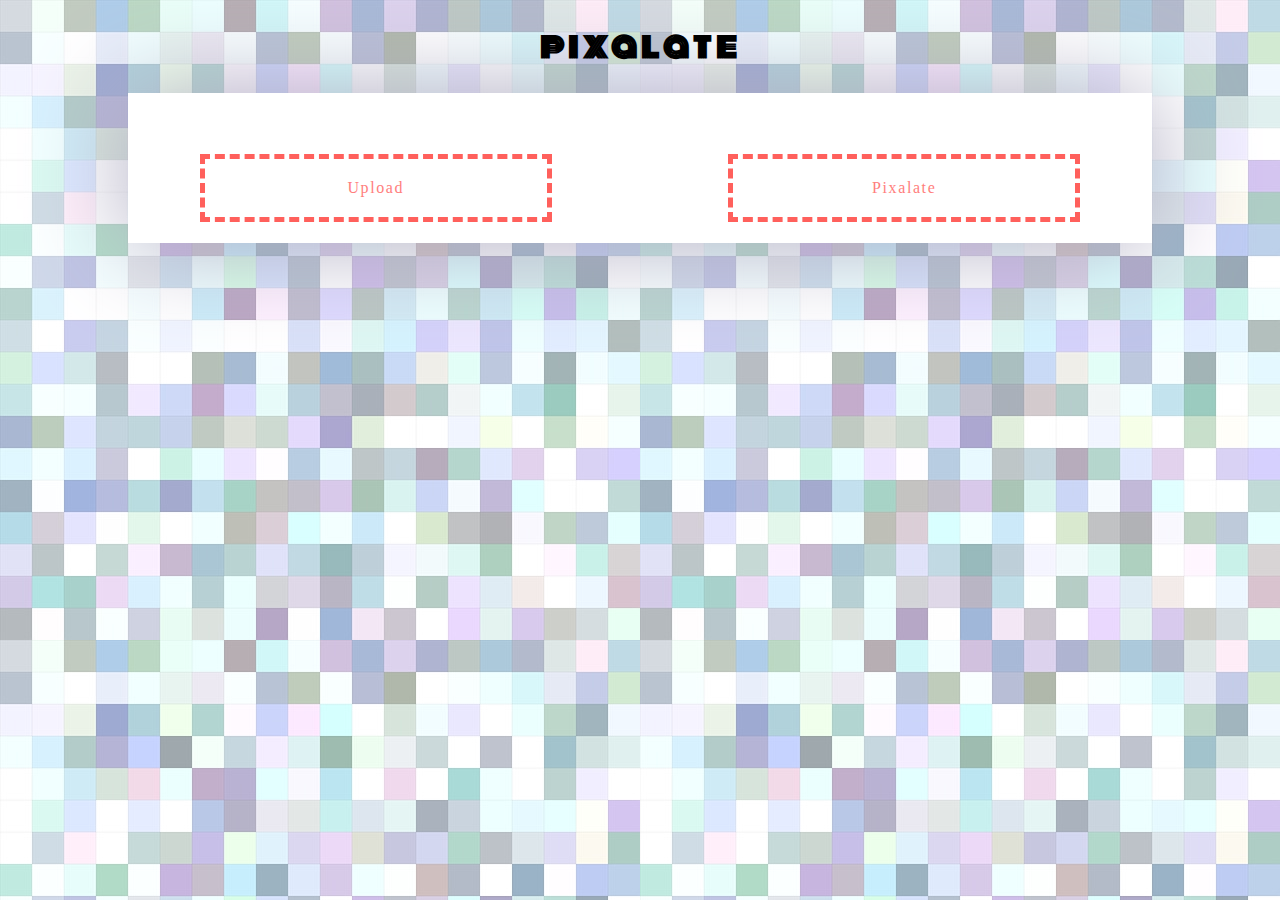
==== imageupload.html @ e3f6d419 "first commit" ====
<!DOCTYPE html>
<html lang="en">

<head>
    <meta charset="UTF-8">
    <meta name="viewport" content="width=device-width, initial-scale=1.0">
    <link rel="stylesheet" type="text/css" href="css/mainstyle.css">

    <title>Document</title>
</head>

<body>
    <section class="overlay">
        <h1 class="title"> pixalate</h1>
        <div class="wrapper">
            <!-- <div class="img-container" id="container">
                <img id="sample">
                <img id="sample">
            </div> -->
            <div class="img-container" id="imagePut">
                <img id="imgUploaded" />
            </div>

            <div class="btn-container">
                <div class=" btn2-wrapper">
                    <input type="file" class="input-file" id="file">
                    <label class="file" for="file">
                        <span class="filename"> Upload</span>

                    </label>
                </div>

                <div class="btn2-wrapper" id="pixel-btn">
                    <input type="button" class="input-file">
                    <label class="file sample1" for="button">
                        <span class="filename"> Pixalate </span>
                    </label>
                </div>
            </div>
        </div>



    </section>
    <script src="script/pixalate2.js"></script>
</body>

</html>
---- css/mainstyle.css ----
@import url('https://fonts.googleapis.com/css2?family=Monoton&display=swap');

html {
    box-sizing: border-box;
  }
  *, *:before, *:after {
    box-sizing: inherit;
  }
  body{
      margin: 0px;
      padding: 0px;
      background-image: url('../images/bg.jpg');    

  }

.title{
    font-size: 2em;
    font-family: 'monoton', cursive;
    margin: 10 auto;
    text-align: center;
    letter-spacing: 0.1em;
}
.input-file {
    display: none;
}
.file1{
    /* border: 2px dashed gray; */
    padding: 20px;
    cursor: pointer;
    opacity: 0.8;
    transition: transform .2s; 
}
.file1:hover{
    opacity: 1;
    transform: scale(1.1)

}

.upload-icon{
    margin:auto;
    text-align: center;
    cursor: pointer;
}

.btn-wrapper{
    display: flex;
    justify-content: center;
    border: 5px dashed #FF605C;
    color:#FF605C;
    font-family: 'pixelfont';
    margin-bottom: 1%;
}

.img-container {
    padding: 2%;
    width: 90%;
    display: flex;
    justify-content: space-between;
}

.sample{
    border: 10px solid lightgray;
    width: 40%;
}
/* .overlay{
    opacity:1;
    position:fixed;
    width:100%;
    height:100%;
    top:0px;
    left:0px;
    z-index:-1;
    background-image: url('../images/bg.jpg');    
    display: flex;
    flex-direction: column;

} */
.wrapper{
    text-align: center;
    background: #FFFFFF;
    box-shadow: 0px 0px 100px #ADAAC0;
    width: 80%;
    margin: auto;  
    display: flex;
    flex-direction: column;
    align-items: center;
    justify-content: space-around;
    margin-bottom: 5%;
}
.filename{
    font-family: 'pixelfont';
   
}

/* Css for next page */

.btn-container{
    padding: 2%;
    width: 90%;
    display: flex;
    justify-content: space-between;
}

.btn2-wrapper{
    display: flex;
    justify-content: center;
    border: 5px dashed #FF605C;
    color:#FF605C;
    width: 40%; 
    letter-spacing: 0.1em;
}


.file{
    /* border: 2px dashed gray; */
    padding: 20px;
    cursor: pointer;
    opacity: 0.8;
    transition: transform .2s; 
}
.file:hover{
    opacity: 1;
    transform: scale(1.2);
}


@media (max-width:500px)  { 
    .wrapper{
        text-align: center;
        background: #FFFFFF;
        box-shadow: 0px 0px 100px #ADAAC0;
        width: 80%;
        margin: auto;  
        display: flex;
        flex-direction: row-reverse;
        align-items: center;
        justify-content: space-around;
        margin-bottom: 5%;
    }
    .img-container {
        padding: 2%;
        display: flex;
        flex-direction: column;
        align-content: space-between;
        justify-content: center;
        flex-basis: 95%;
    }
    .btn-container{
        display: flex;
        flex-direction:column;
        flex-basis: 5%;

    }
}
 /* tablet, landscape iPad, lo-res laptops ands desktops */ 
@media (max-width:900px)  {
    .wrapper{
        text-align: center;
        background: #FFFFFF;
        box-shadow: 0px 0px 100px #ADAAC0;
        width: 95%;
        margin: auto;  
        display: flex;
        flex-direction: row-reverse;
        justify-content: space-around;
    }
    .img-container {
        padding: 2%;
        display: flex;
        flex-direction: column;
        align-content: space-between;
        justify-content: center;
        flex-basis: 90%;
    }
    .sample{
        border: 10px solid lightgray;
        width: 90%;
    }

    .btn-container{
        flex-basis: 10%;
        display: flex;
        flex-direction:column;
    }
    .btn2-wrapper{
        display: flex;
        justify-content: center;
        border: 3px dashed #FF605C;
        color:#FF605C;
        margin-bottom: 10%;
        padding: 5%;

    }
    .filename{
        writing-mode:vertical-lr;
        transform: rotate(180deg);

    }
}
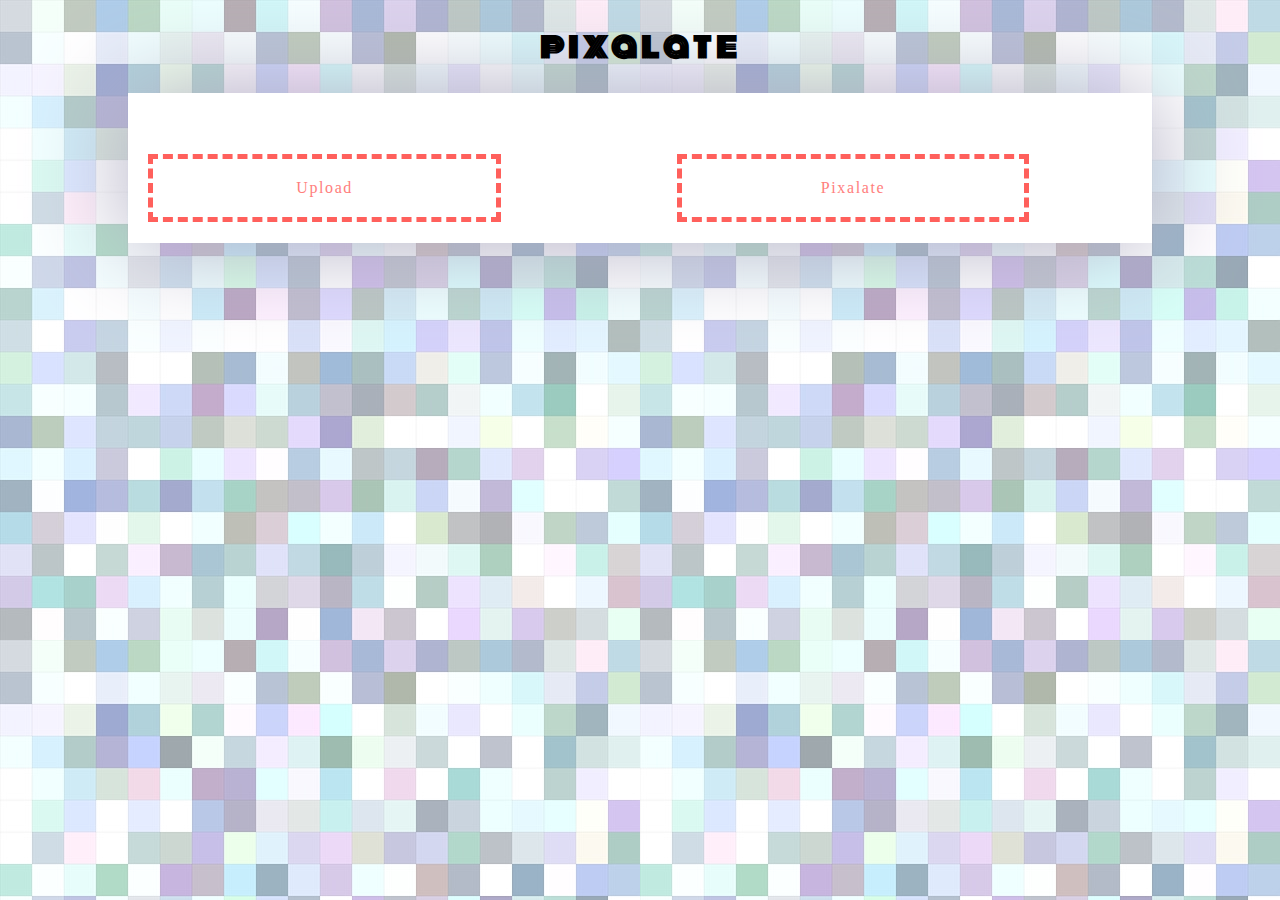
==== commit 0a8ca900: "fixed css flex on wraper1" ====
--- a/imageupload.html
+++ b/imageupload.html
@@ -32,7 +32,7 @@
 
                 <div class="btn2-wrapper" id="pixel-btn">
                     <input type="button" class="input-file">
-                    <label class="file sample1" for="button">
+                    <label class="file" for="button">
                         <span class="filename"> Pixalate </span>
                     </label>
                 </div>
--- a/css/mainstyle.css
+++ b/css/mainstyle.css
@@ -51,6 +51,21 @@
     font-family: 'pixelfont';
     margin-bottom: 1%;
 }
+.btn-wrapper1{
+    display: flex;
+    justify-content: center;
+    border: 5px dashed #FF605C;
+    color:#FF605C;
+    font-family: 'pixelfont';
+    margin-bottom: 1%;
+}
+
+.img-container1 {
+    padding: 2%;
+    width: 90%;
+    display: flex;
+    justify-content: space-between;
+}
 
 .img-container {
     padding: 2%;
@@ -62,6 +77,10 @@
 .sample{
     border: 10px solid lightgray;
     width: 40%;
+}
+.sample1{
+    border: 10px solid lightgray;
+    width: 75%;
 }
 /* .overlay{
     opacity:1;
@@ -84,13 +103,23 @@
     margin: auto;  
     display: flex;
     flex-direction: column;
+    margin-bottom: 5%;
+}
+.wrapper1{
+    text-align: center;
+    background: #FFFFFF;
+    box-shadow: 0px 0px 100px #ADAAC0;
+    width: 90%;
+    margin: auto;  
+    display: flex;
+    flex-direction: column;
     align-items: center;
+    align-content: flex-start;
     justify-content: space-around;
     margin-bottom: 5%;
 }
 .filename{
     font-family: 'pixelfont';
-   
 }
 
 /* Css for next page */
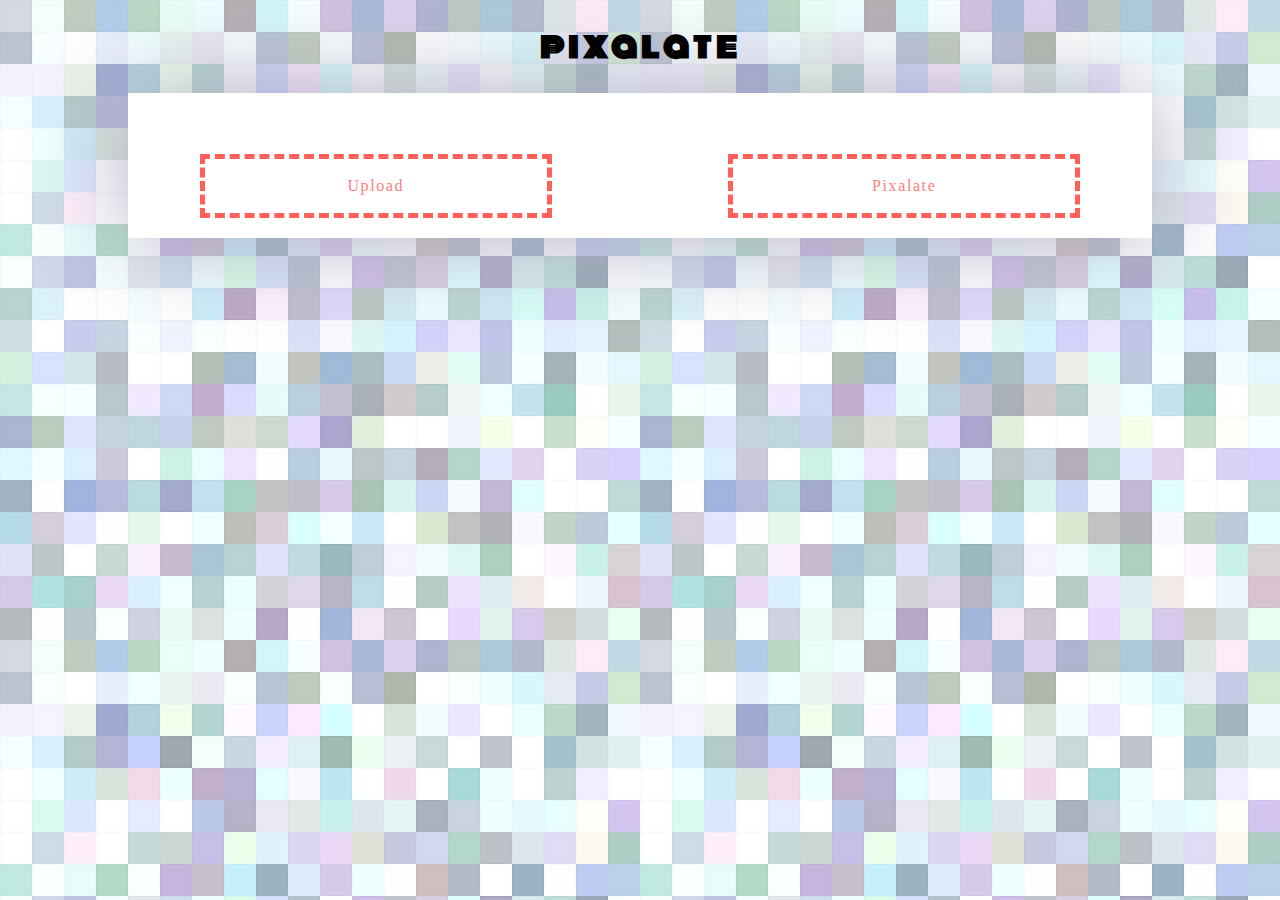
==== commit 7438a63f: "test text overflow imageupload.html" ====
--- a/imageupload.html
+++ b/imageupload.html
@@ -31,8 +31,8 @@
                 </div>
 
                 <div class="btn2-wrapper" id="pixel-btn">
-                    <input type="button" class="input-file">
-                    <label class="file" for="button">
+                    <input type="button" class="input-file" id="input-file">
+                    <label class="file" for="input-file">
                         <span class="filename"> Pixalate </span>
                     </label>
                 </div>
--- a/css/mainstyle.css
+++ b/css/mainstyle.css
@@ -26,14 +26,25 @@
 }
 .file1{
     /* border: 2px dashed gray; */
-    padding: 20px;
+    padding: 0.5em;
     cursor: pointer;
     opacity: 0.8;
     transition: transform .2s; 
 }
 .file1:hover{
     opacity: 1;
-    transform: scale(1.1)
+    transform: scale(1.1);
+}
+
+.file{
+    cursor: pointer;
+    opacity: 0.8;
+    transition: transform .2s; 
+
+}
+.file:hover{
+    opacity: 1;
+    transform: scale(1.5);
 
 }
 
@@ -42,8 +53,7 @@
     text-align: center;
     cursor: pointer;
 }
-
-.btn-wrapper{
+.btn-wrapper1{
     display: flex;
     justify-content: center;
     border: 5px dashed #FF605C;
@@ -51,36 +61,25 @@
     font-family: 'pixelfont';
     margin-bottom: 1%;
 }
-.btn-wrapper1{
-    display: flex;
-    justify-content: center;
-    border: 5px dashed #FF605C;
-    color:#FF605C;
-    font-family: 'pixelfont';
-    margin-bottom: 1%;
-}
-
 .img-container1 {
     padding: 2%;
     width: 90%;
     display: flex;
     justify-content: space-between;
 }
-
 .img-container {
     padding: 2%;
     width: 90%;
     display: flex;
     justify-content: space-between;
 }
-
 .sample{
     border: 10px solid lightgray;
     width: 40%;
 }
 .sample1{
     border: 10px solid lightgray;
-    width: 75%;
+    width: 70%;
 }
 /* .overlay{
     opacity:1;
@@ -103,6 +102,11 @@
     margin: auto;  
     display: flex;
     flex-direction: column;
+    align-items: center;
+    align-content: center;
+
+    justify-content: space-around;
+
     margin-bottom: 5%;
 }
 .wrapper1{
@@ -118,9 +122,6 @@
     justify-content: space-around;
     margin-bottom: 5%;
 }
-.filename{
-    font-family: 'pixelfont';
-}
 
 /* Css for next page */
 
@@ -132,25 +133,17 @@
 }
 
 .btn2-wrapper{
-    display: flex;
-    justify-content: center;
+    
     border: 5px dashed #FF605C;
     color:#FF605C;
-    width: 40%; 
     letter-spacing: 0.1em;
-}
-
-
-.file{
-    /* border: 2px dashed gray; */
-    padding: 20px;
-    cursor: pointer;
-    opacity: 0.8;
-    transition: transform .2s; 
-}
-.file:hover{
-    opacity: 1;
-    transform: scale(1.2);
+    padding: 2%;
+}
+
+@media (min-width:900px)  { 
+    .btn2-wrapper{
+        width: 40%;
+    }
 }
 
 
@@ -167,6 +160,23 @@
         justify-content: space-around;
         margin-bottom: 5%;
     }
+    .img-container1 {
+        padding: 2%;
+        width: 90%;
+        display: flex;
+        justify-content: space-between;
+        flex-wrap: wrap;
+    }
+    .sample1{
+        border: 10px solid lightgray;
+        width: 80%;
+    }
+    .upload-icon{
+        margin:auto;
+        text-align: center;
+        cursor: pointer;
+        width: 20px;
+    }
     .img-container {
         padding: 2%;
         display: flex;
@@ -179,7 +189,18 @@
         display: flex;
         flex-direction:column;
         flex-basis: 5%;
-
+        justify-content: space-between;
+        align-items: center;
+
+    }
+    .btn2-wrapper{
+        border: none;
+        color:#FF605C;
+        padding: 2%;
+    }
+    .filename{
+        border: 2px dashed #FF605C;
+        padding: 5px;
     }
 }
  /* tablet, landscape iPad, lo-res laptops ands desktops */ 
@@ -194,6 +215,12 @@
         flex-direction: row-reverse;
         justify-content: space-around;
     }
+    .upload-icon{
+        margin:auto;
+        text-align: center;
+        cursor: pointer;
+        width: 40px;
+    }
     .img-container {
         padding: 2%;
         display: flex;
@@ -208,22 +235,23 @@
     }
 
     .btn-container{
+        display: flex;
+        flex-direction:column;
+        justify-content: space-between;
         flex-basis: 10%;
-        display: flex;
-        flex-direction:column;
+        width: 10%;
+
     }
     .btn2-wrapper{
-        display: flex;
-        justify-content: center;
-        border: 3px dashed #FF605C;
-        color:#FF605C;
-        margin-bottom: 10%;
-        padding: 5%;
-
+        border: none;
+        color:#FF605C; 
+        padding: 2%;
+        margin-bottom: 50%;
     }
     .filename{
-        writing-mode:vertical-lr;
+        border: 2px dashed #FF605C;
+        writing-mode:vertical-rl;
         transform: rotate(180deg);
-
+        padding: 5px;
     }
 }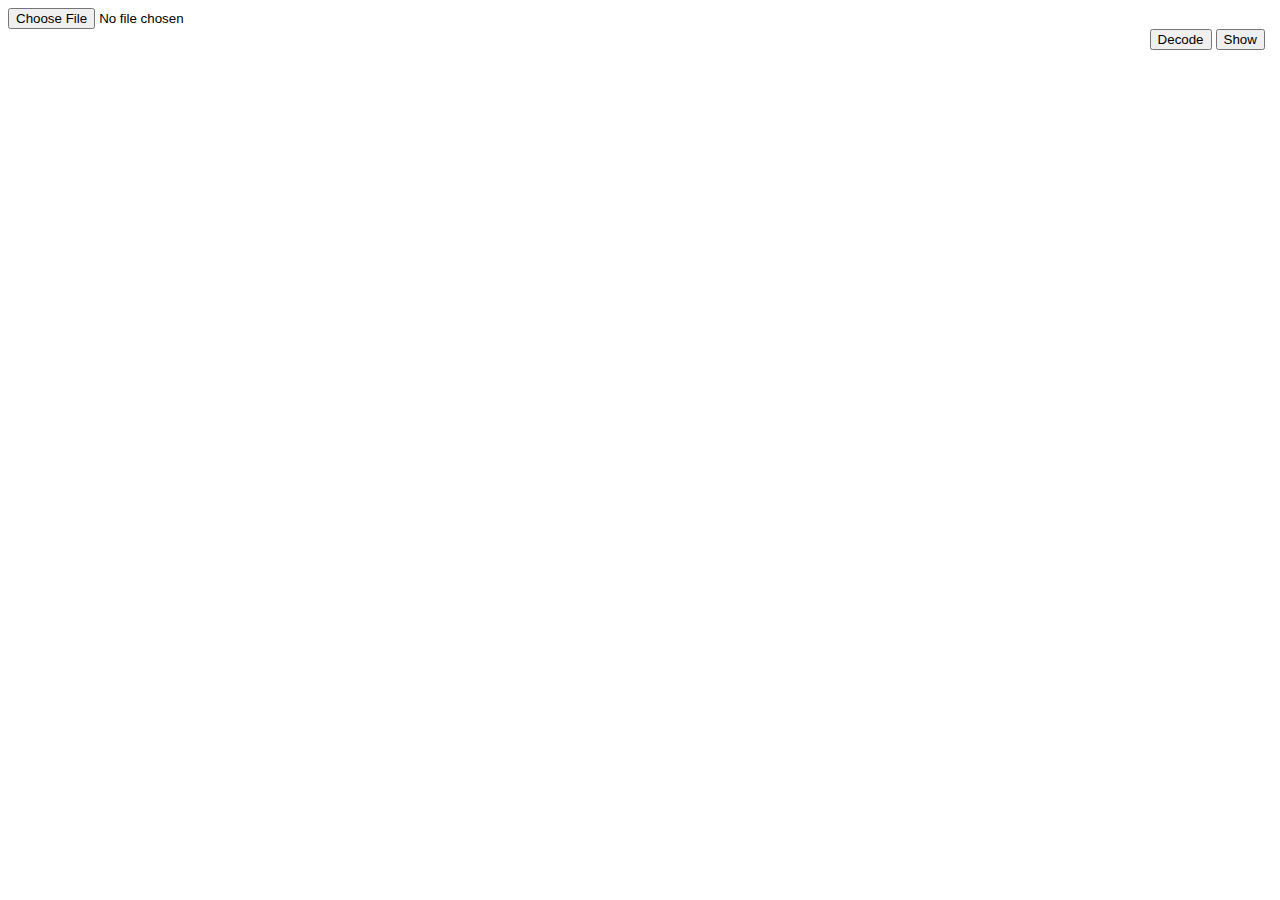
==== commit d3d21f72: "first commit" ====
--- a/imageupload.html
+++ b/imageupload.html
@@ -5,44 +5,16 @@
     <meta charset="UTF-8">
     <meta name="viewport" content="width=device-width, initial-scale=1.0">
     <link rel="stylesheet" type="text/css" href="css/mainstyle.css">
-
     <title>Document</title>
 </head>
 
 <body>
-    <section class="overlay">
-        <h1 class="title"> pixalate</h1>
-        <div class="wrapper">
-            <!-- <div class="img-container" id="container">
-                <img id="sample">
-                <img id="sample">
-            </div> -->
-            <div class="img-container" id="imagePut">
-                <img id="imgUploaded" />
-            </div>
+    <input type="file" id="file">
+    <img id="imgUploaded" class="img-upload">
+    <button id="decode" name="decode"> Decode</button>
+    <button id="showBtn" name="show"> Show</button>
 
-            <div class="btn-container">
-                <div class=" btn2-wrapper">
-                    <input type="file" class="input-file" id="file">
-                    <label class="file" for="file">
-                        <span class="filename"> Upload</span>
-
-                    </label>
-                </div>
-
-                <div class="btn2-wrapper" id="pixel-btn">
-                    <input type="button" class="input-file" id="input-file">
-                    <label class="file" for="input-file">
-                        <span class="filename"> Pixalate </span>
-                    </label>
-                </div>
-            </div>
-        </div>
-
-
-
-    </section>
-    <script src="script/pixalate2.js"></script>
 </body>
+<script src="script/decode.js"> </script>
 
 </html>--- a/css/mainstyle.css
+++ b/css/mainstyle.css
@@ -7,251 +7,9 @@
   *, *:before, *:after {
     box-sizing: inherit;
   }
-  body{
-      margin: 0px;
-      padding: 0px;
-      background-image: url('../images/bg.jpg');    
-
-  }
-
-.title{
-    font-size: 2em;
-    font-family: 'monoton', cursive;
-    margin: 10 auto;
-    text-align: center;
-    letter-spacing: 0.1em;
+ 
+body{
 }
-.input-file {
-    display: none;
-}
-.file1{
-    /* border: 2px dashed gray; */
-    padding: 0.5em;
-    cursor: pointer;
-    opacity: 0.8;
-    transition: transform .2s; 
-}
-.file1:hover{
-    opacity: 1;
-    transform: scale(1.1);
-}
-
-.file{
-    cursor: pointer;
-    opacity: 0.8;
-    transition: transform .2s; 
-
-}
-.file:hover{
-    opacity: 1;
-    transform: scale(1.5);
-
-}
-
-.upload-icon{
-    margin:auto;
-    text-align: center;
-    cursor: pointer;
-}
-.btn-wrapper1{
-    display: flex;
-    justify-content: center;
-    border: 5px dashed #FF605C;
-    color:#FF605C;
-    font-family: 'pixelfont';
-    margin-bottom: 1%;
-}
-.img-container1 {
-    padding: 2%;
+.img-upload{
     width: 90%;
-    display: flex;
-    justify-content: space-between;
-}
-.img-container {
-    padding: 2%;
-    width: 90%;
-    display: flex;
-    justify-content: space-between;
-}
-.sample{
-    border: 10px solid lightgray;
-    width: 40%;
-}
-.sample1{
-    border: 10px solid lightgray;
-    width: 70%;
-}
-/* .overlay{
-    opacity:1;
-    position:fixed;
-    width:100%;
-    height:100%;
-    top:0px;
-    left:0px;
-    z-index:-1;
-    background-image: url('../images/bg.jpg');    
-    display: flex;
-    flex-direction: column;
-
-} */
-.wrapper{
-    text-align: center;
-    background: #FFFFFF;
-    box-shadow: 0px 0px 100px #ADAAC0;
-    width: 80%;
-    margin: auto;  
-    display: flex;
-    flex-direction: column;
-    align-items: center;
-    align-content: center;
-
-    justify-content: space-around;
-
-    margin-bottom: 5%;
-}
-.wrapper1{
-    text-align: center;
-    background: #FFFFFF;
-    box-shadow: 0px 0px 100px #ADAAC0;
-    width: 90%;
-    margin: auto;  
-    display: flex;
-    flex-direction: column;
-    align-items: center;
-    align-content: flex-start;
-    justify-content: space-around;
-    margin-bottom: 5%;
-}
-
-/* Css for next page */
-
-.btn-container{
-    padding: 2%;
-    width: 90%;
-    display: flex;
-    justify-content: space-between;
-}
-
-.btn2-wrapper{
-    
-    border: 5px dashed #FF605C;
-    color:#FF605C;
-    letter-spacing: 0.1em;
-    padding: 2%;
-}
-
-@media (min-width:900px)  { 
-    .btn2-wrapper{
-        width: 40%;
-    }
-}
-
-
-@media (max-width:500px)  { 
-    .wrapper{
-        text-align: center;
-        background: #FFFFFF;
-        box-shadow: 0px 0px 100px #ADAAC0;
-        width: 80%;
-        margin: auto;  
-        display: flex;
-        flex-direction: row-reverse;
-        align-items: center;
-        justify-content: space-around;
-        margin-bottom: 5%;
-    }
-    .img-container1 {
-        padding: 2%;
-        width: 90%;
-        display: flex;
-        justify-content: space-between;
-        flex-wrap: wrap;
-    }
-    .sample1{
-        border: 10px solid lightgray;
-        width: 80%;
-    }
-    .upload-icon{
-        margin:auto;
-        text-align: center;
-        cursor: pointer;
-        width: 20px;
-    }
-    .img-container {
-        padding: 2%;
-        display: flex;
-        flex-direction: column;
-        align-content: space-between;
-        justify-content: center;
-        flex-basis: 95%;
-    }
-    .btn-container{
-        display: flex;
-        flex-direction:column;
-        flex-basis: 5%;
-        justify-content: space-between;
-        align-items: center;
-
-    }
-    .btn2-wrapper{
-        border: none;
-        color:#FF605C;
-        padding: 2%;
-    }
-    .filename{
-        border: 2px dashed #FF605C;
-        padding: 5px;
-    }
-}
- /* tablet, landscape iPad, lo-res laptops ands desktops */ 
-@media (max-width:900px)  {
-    .wrapper{
-        text-align: center;
-        background: #FFFFFF;
-        box-shadow: 0px 0px 100px #ADAAC0;
-        width: 95%;
-        margin: auto;  
-        display: flex;
-        flex-direction: row-reverse;
-        justify-content: space-around;
-    }
-    .upload-icon{
-        margin:auto;
-        text-align: center;
-        cursor: pointer;
-        width: 40px;
-    }
-    .img-container {
-        padding: 2%;
-        display: flex;
-        flex-direction: column;
-        align-content: space-between;
-        justify-content: center;
-        flex-basis: 90%;
-    }
-    .sample{
-        border: 10px solid lightgray;
-        width: 90%;
-    }
-
-    .btn-container{
-        display: flex;
-        flex-direction:column;
-        justify-content: space-between;
-        flex-basis: 10%;
-        width: 10%;
-
-    }
-    .btn2-wrapper{
-        border: none;
-        color:#FF605C; 
-        padding: 2%;
-        margin-bottom: 50%;
-    }
-    .filename{
-        border: 2px dashed #FF605C;
-        writing-mode:vertical-rl;
-        transform: rotate(180deg);
-        padding: 5px;
-    }
-}+  }